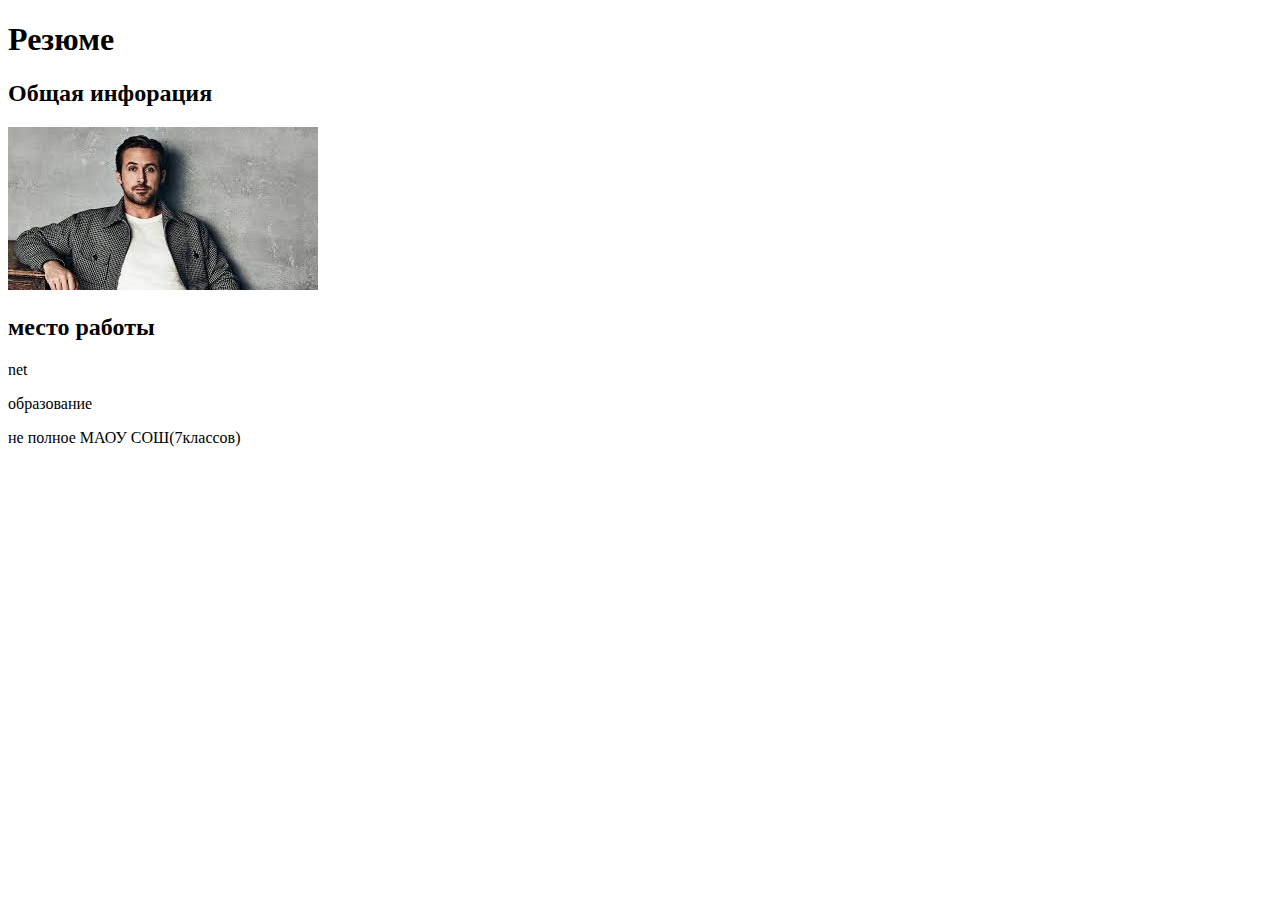
==== index.html @ 459af555 "Add files via upload" ====
<!DOCTYPE html>
<html lang="en">
<head>
    <meta charset="UTF-8">
    <meta name="viewport" content="width=device-width, initial-scale=1.0">
  <link rel="stylesheet" href="css/style.css">
    <title>Document</title>
</head>
<body>
    <h1>Резюме </h1>
    <h2>Общая инфорация </h2>
    <img src="[data-uri]" alt="">

   <div id="main-information" ></div>
     <h2>место работы </h2>
      <p>net</p>
     <p>образование</p> 
      <p>не полное МАОУ СОШ(7классов)</p>
</body>
</html>
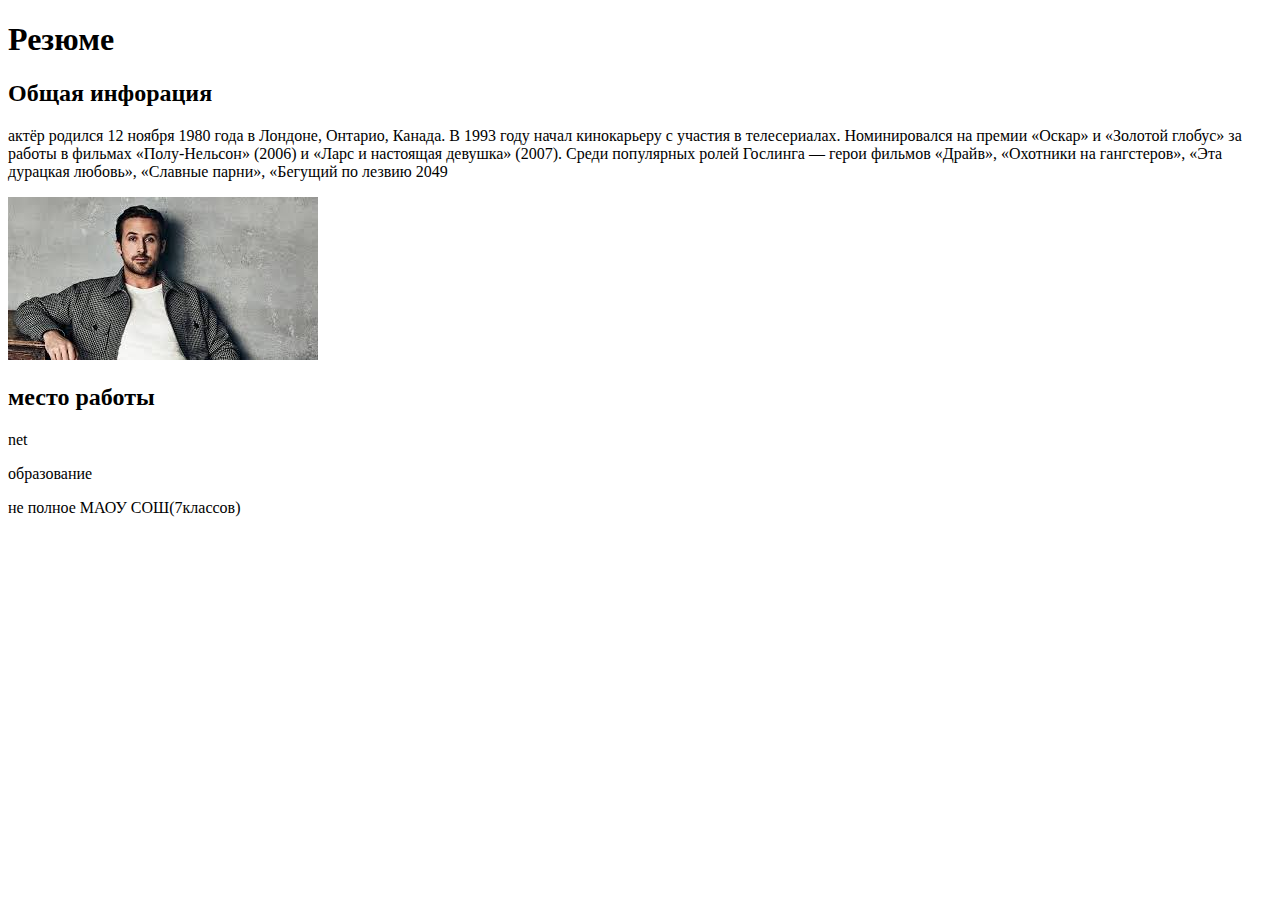
==== commit 41f2fd7b: "Add files via upload" ====
--- a/index.html
+++ b/index.html
@@ -9,6 +9,7 @@
 <body>
     <h1>Резюме </h1>
     <h2>Общая инфорация </h2>
+   <p>актёр родился 12 ноября 1980 года в Лондоне, Онтарио, Канада. В 1993 году начал кинокарьеру с участия в телесериалах. Номинировался на премии «Оскар» и «Золотой глобус» за работы в фильмах «Полу-Нельсон» (2006) и «Ларс и настоящая девушка» (2007). Среди популярных ролей Гослинга — герои фильмов «Драйв», «Охотники на гангстеров», «Эта дурацкая любовь», «Славные парни», «Бегущий по лезвию 2049</p>
     <img src="[data-uri]" alt="">
 
    <div id="main-information" ></div>
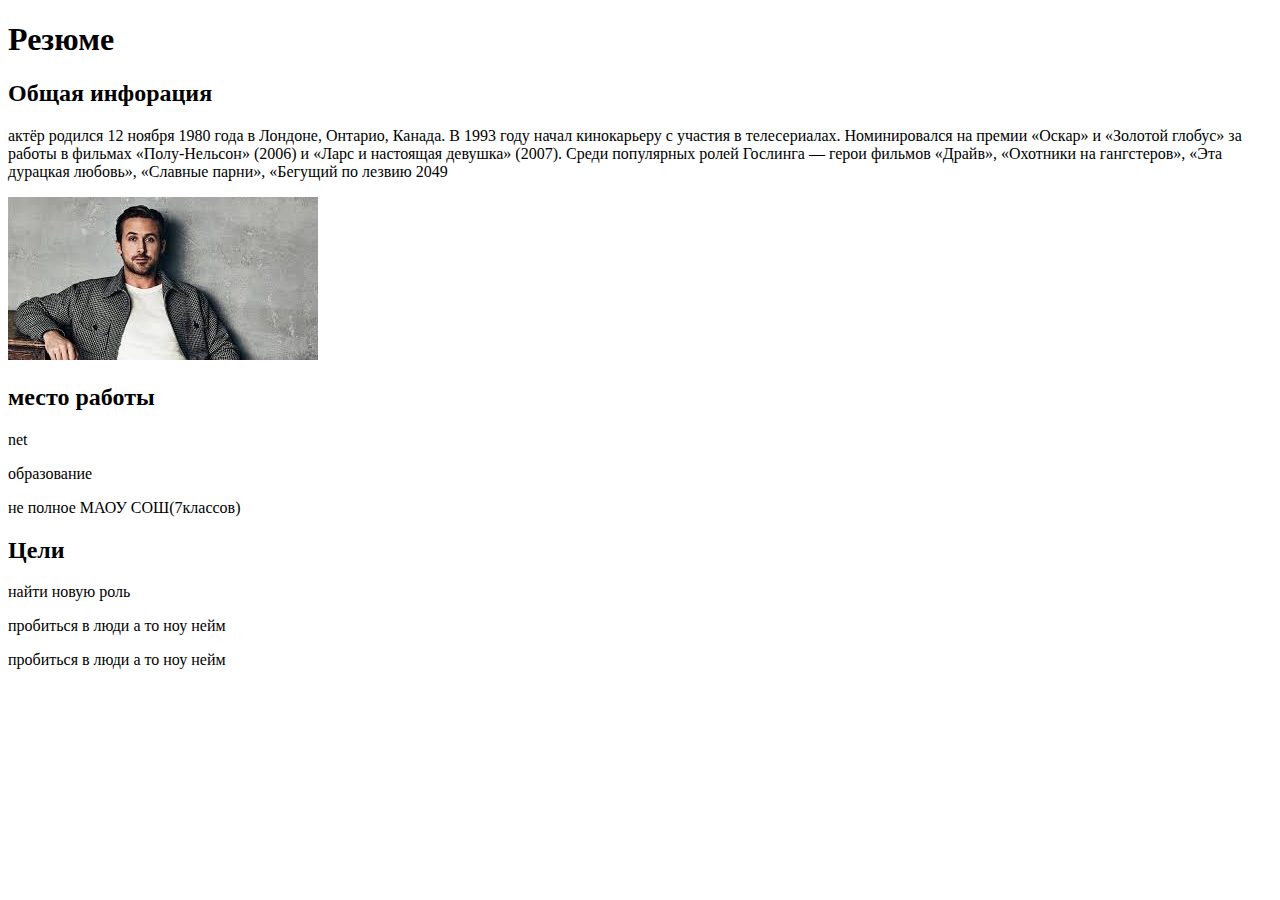
==== commit c914c451: "Add files via upload" ====
--- a/index.html
+++ b/index.html
@@ -17,5 +17,8 @@
       <p>net</p>
      <p>образование</p> 
       <p>не полное МАОУ СОШ(7классов)</p>
+      <h2>Цели</h2>
+      <p>найти новую роль</p> пробиться в люди а то ноу нейм 
+      <p>пробиться в люди а то ноу нейм </p>
 </body>
 </html>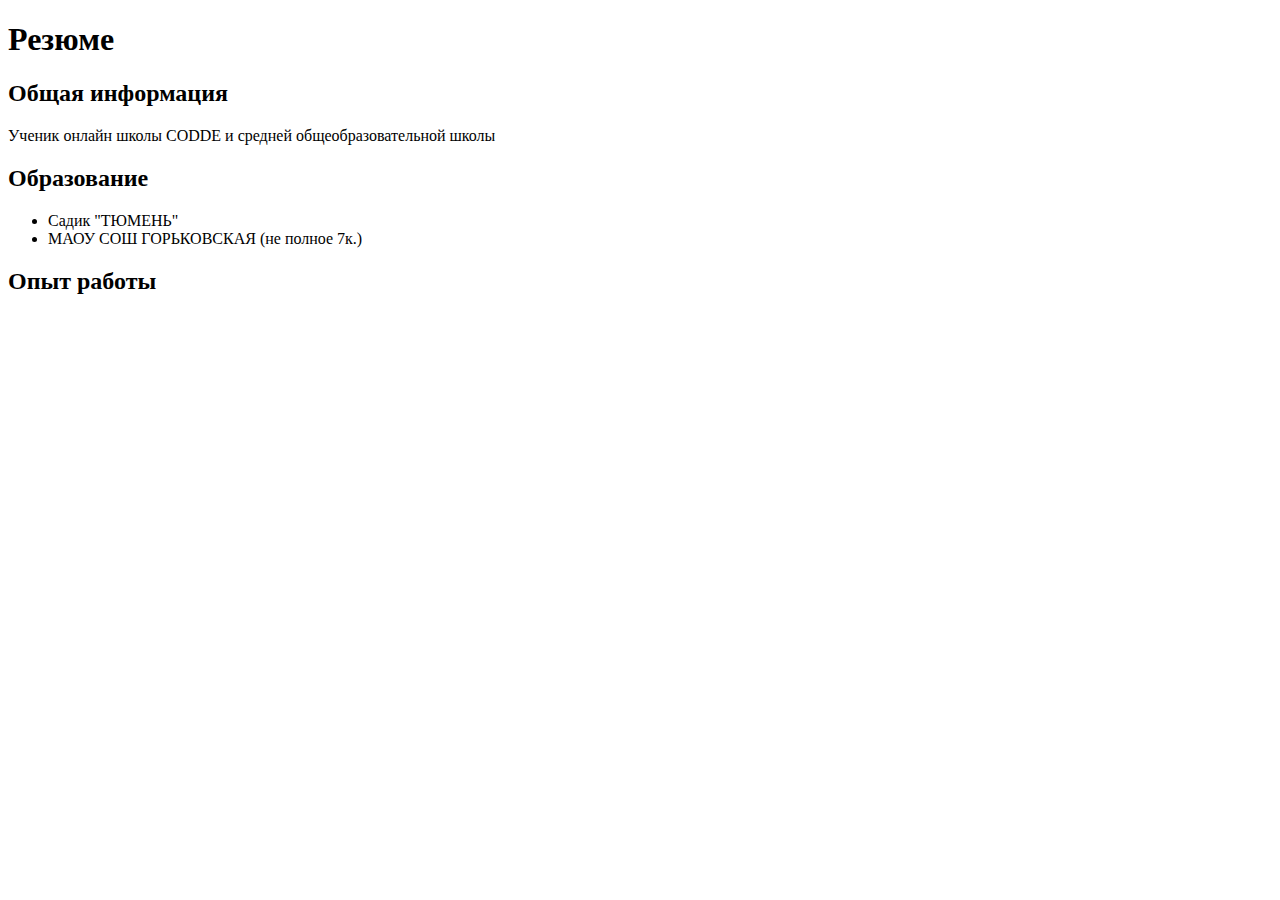
==== commit 6c1cafaa: "Add files via upload" ====
--- a/index.html
+++ b/index.html
@@ -1,24 +1,24 @@
 <!DOCTYPE html>
-<html lang="en">
+<html lang="ru">
 <head>
     <meta charset="UTF-8">
     <meta name="viewport" content="width=device-width, initial-scale=1.0">
-  <link rel="stylesheet" href="css/style.css">
-    <title>Document</title>
+    <link rel="stylesheet" href="styles.css">
+    <title>Kirill</title>
 </head>
 <body>
-    <h1>Резюме </h1>
-    <h2>Общая инфорация </h2>
-   <p>актёр родился 12 ноября 1980 года в Лондоне, Онтарио, Канада. В 1993 году начал кинокарьеру с участия в телесериалах. Номинировался на премии «Оскар» и «Золотой глобус» за работы в фильмах «Полу-Нельсон» (2006) и «Ларс и настоящая девушка» (2007). Среди популярных ролей Гослинга — герои фильмов «Драйв», «Охотники на гангстеров», «Эта дурацкая любовь», «Славные парни», «Бегущий по лезвию 2049</p>
-    <img src="[data-uri]" alt="">
+    <h1>Резюме</h1>
+    <h2>Общая информация</h2>
+    <div id="main-information">
+        <p>Ученик онлайн школы CODDE и средней общеобразовательной школы</p>
+    </div>
+    <h2>Образование</h2>
+    <ul>
+        <li>Садик "ТЮМЕНЬ"</li>
+        <li>МАОУ СОШ ГОРЬКОВСКАЯ (не полное 7к.)</li>
+    </ul>
+    <h2>Опыт работы</h2>
+    <ul>
 
-   <div id="main-information" ></div>
-     <h2>место работы </h2>
-      <p>net</p>
-     <p>образование</p> 
-      <p>не полное МАОУ СОШ(7классов)</p>
-      <h2>Цели</h2>
-      <p>найти новую роль</p> пробиться в люди а то ноу нейм 
-      <p>пробиться в люди а то ноу нейм </p>
 </body>
 </html>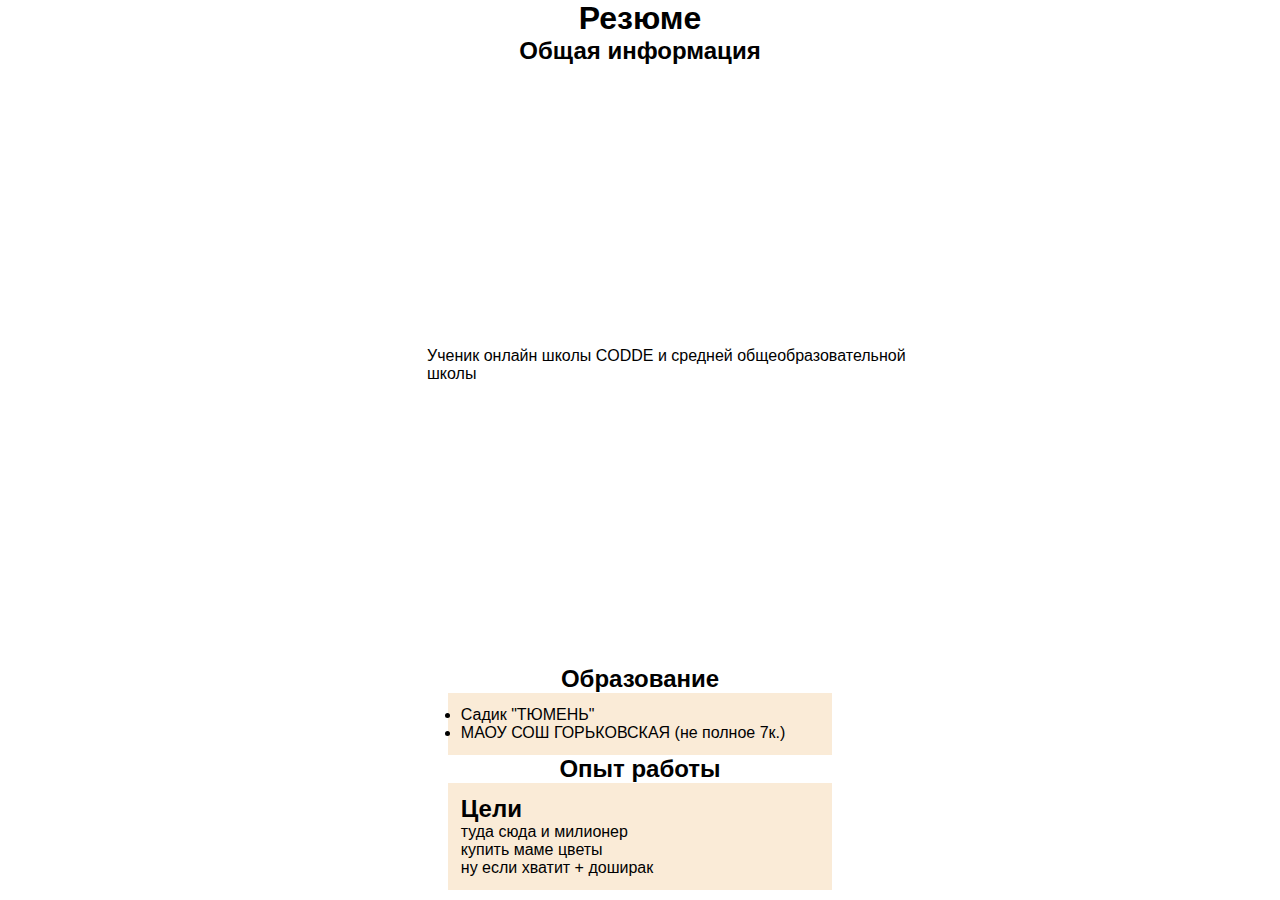
==== commit 42e61d76: "Add files via upload" ====
--- a/index.html
+++ b/index.html
@@ -10,6 +10,7 @@
     <h1>Резюме</h1>
     <h2>Общая информация</h2>
     <div id="main-information">
+        <img src="https://sun9-57.userapi.com/s/v1/ig2/3QiKIQaT6TSc_IK6FnFRcUWJuWFD5OClxfvLi07dMJKHbn9yJN3-W1t8ALDBmO7eTPu-A4bMjXwk7AgcbTourX6g.jpg?quality=96&as=32x32,48x48,72x72,108x108,160x160,240x240,360x360,480x480,540x540,640x640,720x720,1080x1080&from=bu&u=2eV_G9WrwLtPwtcFis5GX0LGMdMlshV5Gc0Q0YaiAqk&cs=604x604v" alt="">
         <p>Ученик онлайн школы CODDE и средней общеобразовательной школы</p>
     </div>
     <h2>Образование</h2>
@@ -19,6 +20,9 @@
     </ul>
     <h2>Опыт работы</h2>
     <ul>
-
+  <h2>Цели</h2>
+  <p>туда сюда и милионер</p>
+   <p>купить маме цветы </p>
+   <p>ну если хватит + доширак</p>
 </body>
 </html>--- a/styles.css
+++ b/styles.css
@@ -0,0 +1,33 @@
+* {
+    margin: 0;
+    padding: 0;
+    box-sizing: border-box;
+    font-family: Arial;
+}
+
+body {
+    display: flex;
+    flex-direction: column;
+    justify-content: center;
+    align-items: center;
+}
+
+ul {
+    width: 30%;
+    align-items: center;
+    padding: 1%;
+    background-color:antiquewhite;
+}
+
+#main-information {
+    padding: 0 10%;
+    display: flex;
+    flex-direction: row;
+    justify-content: center;
+    align-items: center;
+    gap: 10%;
+}
+
+#main-information img {
+    height: 600px;
+}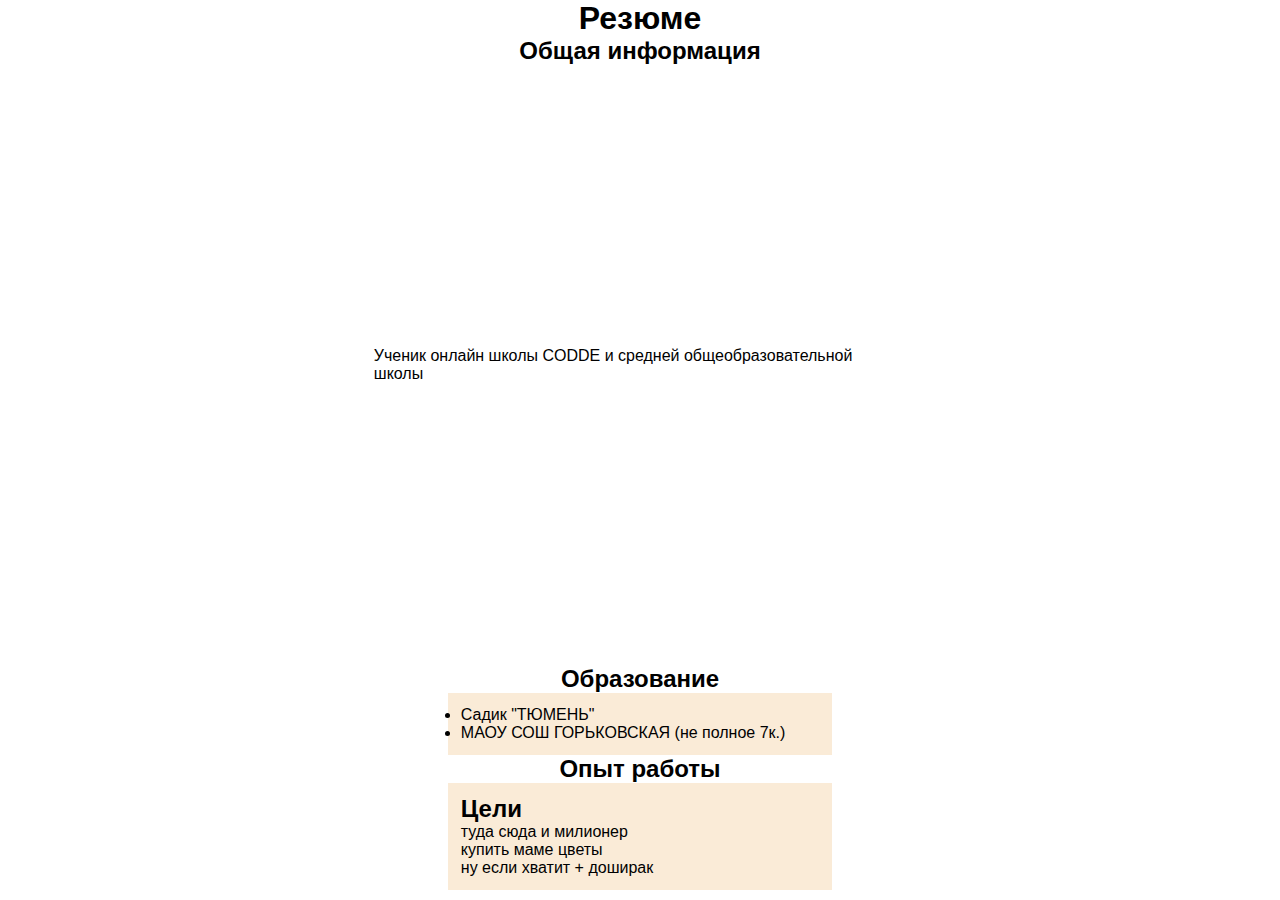
==== commit e1a8122b: "Add files via upload" ====
--- a/index.html
+++ b/index.html
@@ -10,8 +10,8 @@
     <h1>Резюме</h1>
     <h2>Общая информация</h2>
     <div id="main-information">
+        <p>Ученик онлайн школы CODDE и средней общеобразовательной школы</p>
         <img src="https://sun9-57.userapi.com/s/v1/ig2/3QiKIQaT6TSc_IK6FnFRcUWJuWFD5OClxfvLi07dMJKHbn9yJN3-W1t8ALDBmO7eTPu-A4bMjXwk7AgcbTourX6g.jpg?quality=96&as=32x32,48x48,72x72,108x108,160x160,240x240,360x360,480x480,540x540,640x640,720x720,1080x1080&from=bu&u=2eV_G9WrwLtPwtcFis5GX0LGMdMlshV5Gc0Q0YaiAqk&cs=604x604v" alt="">
-        <p>Ученик онлайн школы CODDE и средней общеобразовательной школы</p>
     </div>
     <h2>Образование</h2>
     <ul>
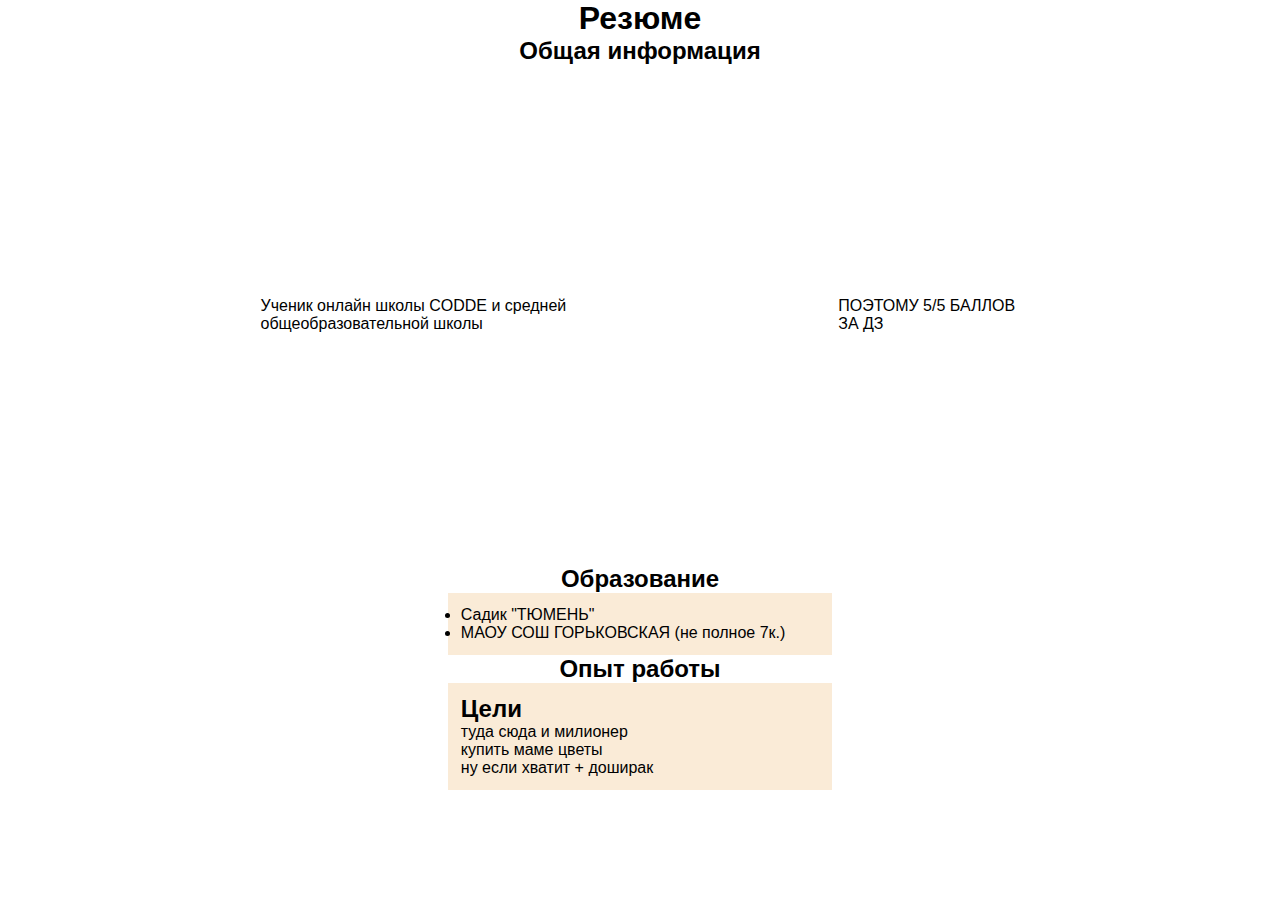
==== commit 83fc4642: "Add files via upload" ====
--- a/index.html
+++ b/index.html
@@ -4,14 +4,15 @@
     <meta charset="UTF-8">
     <meta name="viewport" content="width=device-width, initial-scale=1.0">
     <link rel="stylesheet" href="styles.css">
-    <title>Kirill</title>
+    <title>VOVA</title>
 </head>
 <body>
     <h1>Резюме</h1>
     <h2>Общая информация</h2>
     <div id="main-information">
         <p>Ученик онлайн школы CODDE и средней общеобразовательной школы</p>
-        <img src="https://sun9-57.userapi.com/s/v1/ig2/3QiKIQaT6TSc_IK6FnFRcUWJuWFD5OClxfvLi07dMJKHbn9yJN3-W1t8ALDBmO7eTPu-A4bMjXwk7AgcbTourX6g.jpg?quality=96&as=32x32,48x48,72x72,108x108,160x160,240x240,360x360,480x480,540x540,640x640,720x720,1080x1080&from=bu&u=2eV_G9WrwLtPwtcFis5GX0LGMdMlshV5Gc0Q0YaiAqk&cs=604x604v" alt="">
+        <img src="https://all-t-shirts.ru/goods_images/1719/1882/ru137869/ru137869I100097209539a4e8e026775005d09b8ce2ce.jpg" alt="">
+        ПОЭТОМУ 5/5 БАЛЛОВ ЗА ДЗ
     </div>
     <h2>Образование</h2>
     <ul>
--- a/styles.css
+++ b/styles.css
@@ -29,5 +29,5 @@
 }
 
 #main-information img {
-    height: 600px;
+    height: 500px;
 }